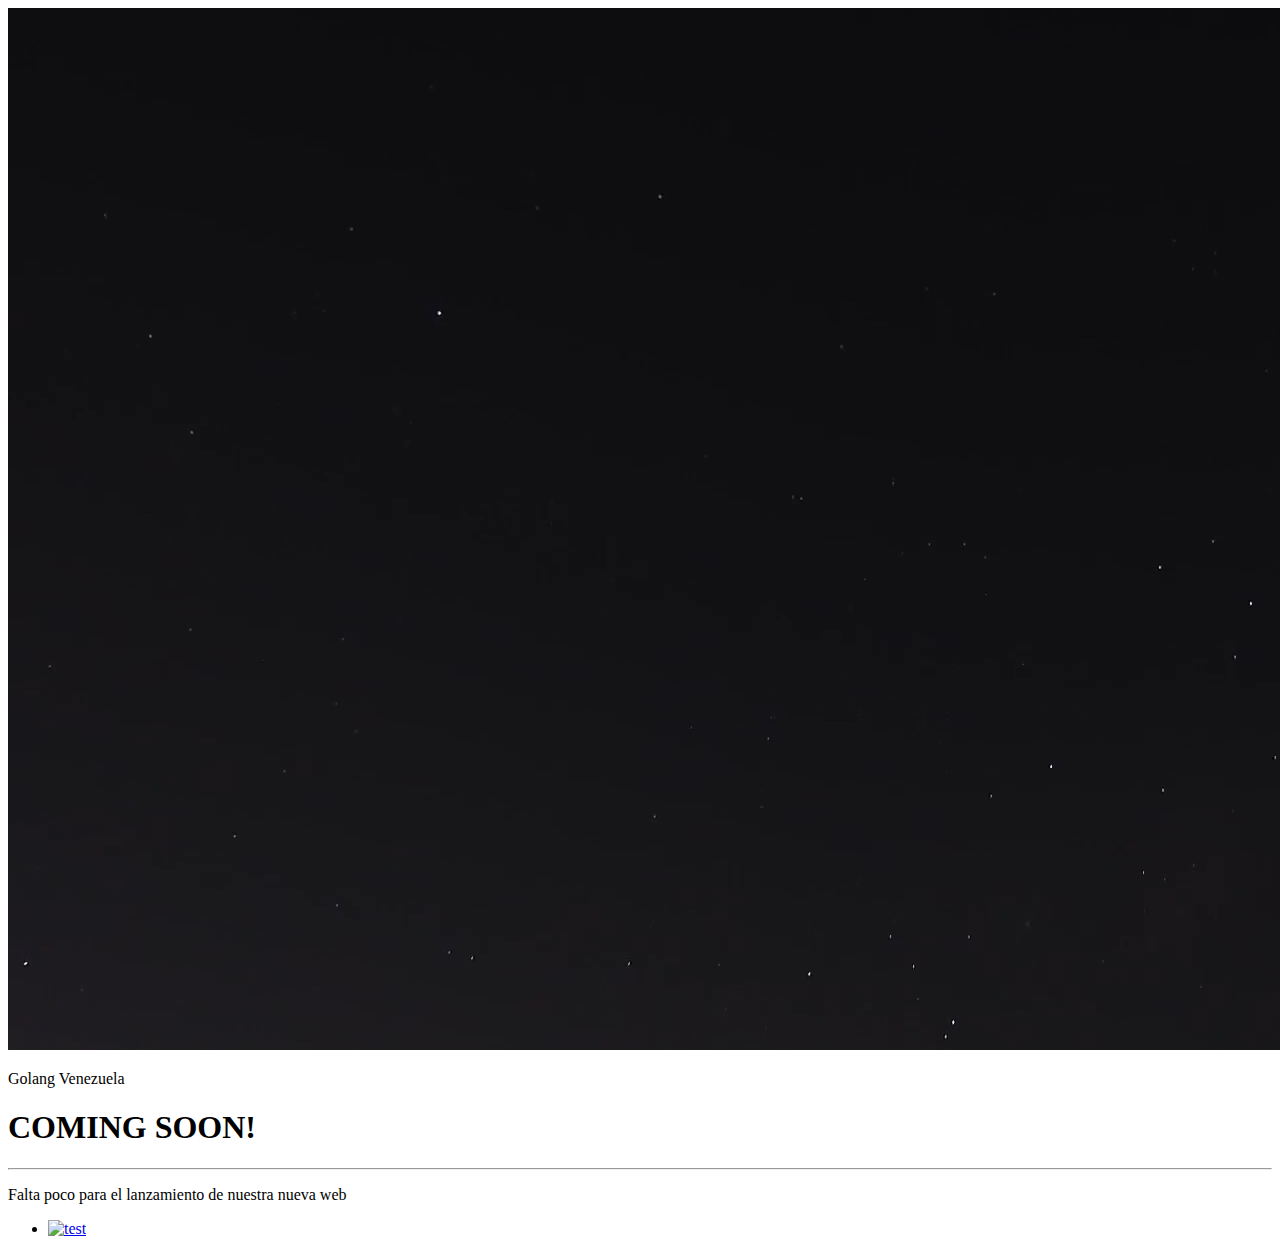
==== public/index.html @ 9b9f93f2 "Merge pull request #3 from Golang-Venezuela/feat/comming_soon_background" ====
<!DOCTYPE html>
<html lang="en">
<head>
	<meta name="generator" content="Hugo 0.143.1">
    <meta charset="UTF-8">
    <meta name="viewport" content="width=device-width, initial-scale=1.0">
    <title>Golang Venezuela</title>
    <link rel="canonical" href="https://golang-ve.github.io/">
    
        <link rel="icon" type="image/x-icon" href="/favicon.ico">
    
    <link rel="stylesheet" href="/css/styles.css">
    <script async src="https://platform.twitter.com/widgets.js" charset="utf-8"></script>
</head>
    <div class="bgimg">
        <video autoplay muted loop poster="poster.jpg">
            
                <source src="bg.mp4" type="video/mp4">
            
        </video>
        
        <div class="topleft">
            
                <p>Golang Venezuela</p>
            
        </div>
        <div class="middle">
            
                <h1>COMING SOON!</h1>
            
            <hr>
            <p id="demo"></p>
            <div id="countdown" data-release="March 3, 2025"></div>
        </div>
        <div class="bottomleft">
            <p>
            Falta poco para el lanzamiento de nuestra nueva web</p>
        </div>
    </div>
    <div class="left">
        
        <section class="social-icons">
            <ul class="social-icons-list">
                
                <li class="social-icon">
                    
                    <a href="https://github.com/Golang-Venezuela"
                       >
                        <img src="https://golang-ve.github.io//svg/icons/github.svg" alt="test" />
                    </a>
                </li>
                
            </ul>
        </section>
        
    </div>
        <script src="/js/script.js"></script>

</html>
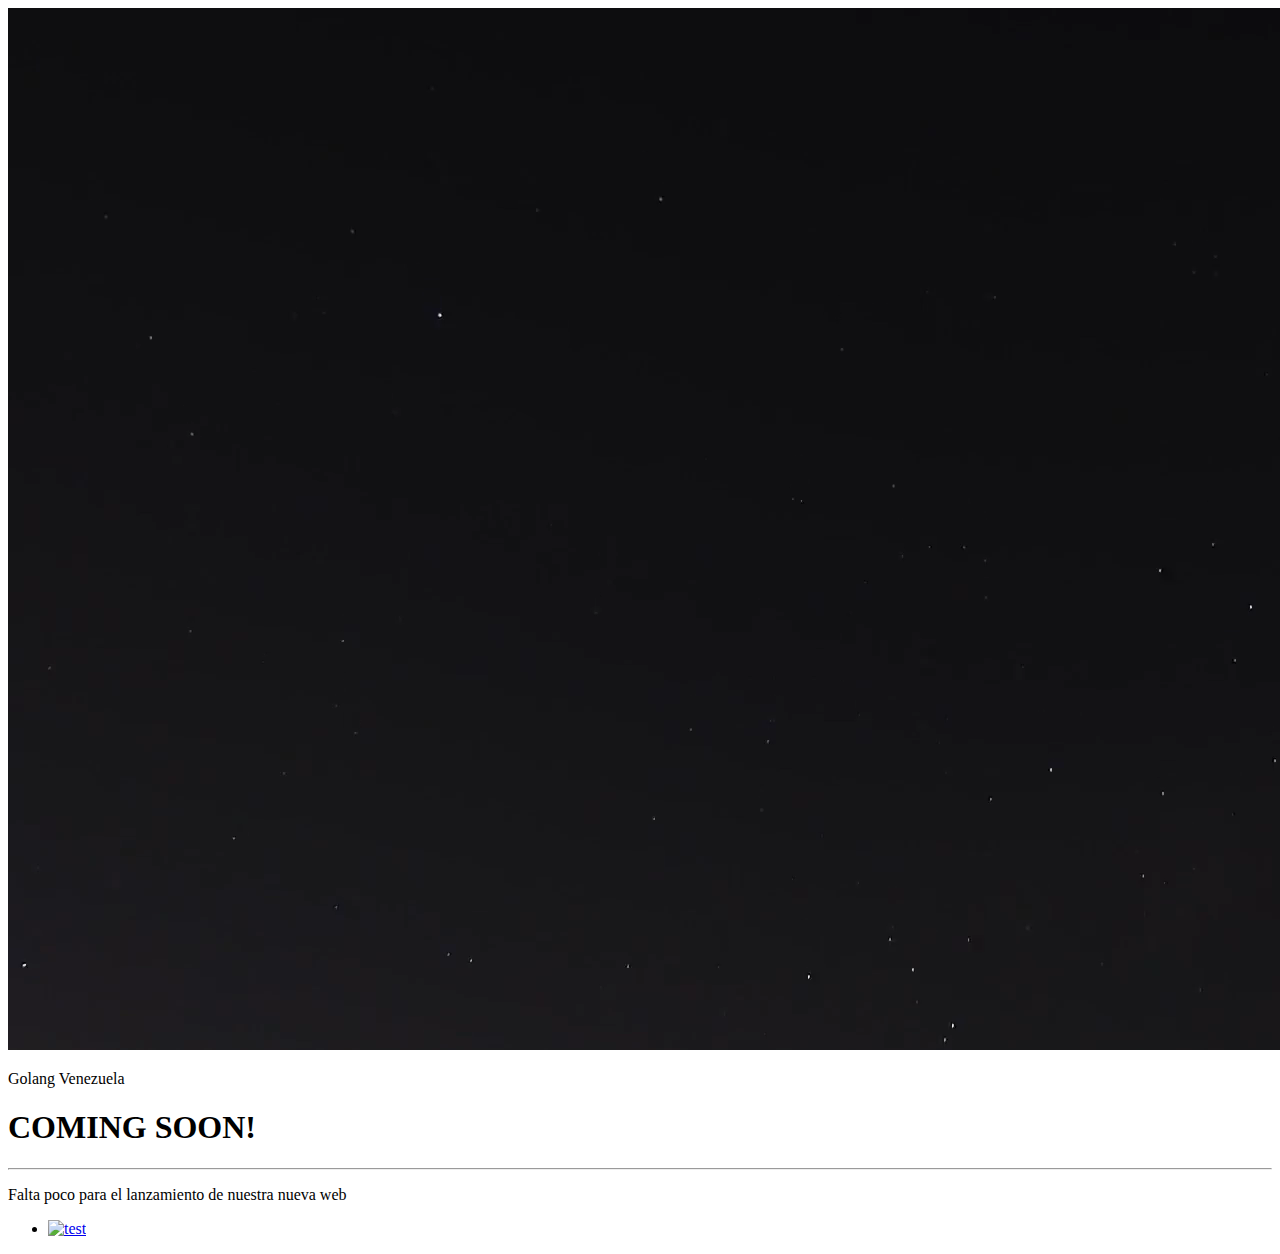
==== commit 6b46d7f2: "chore: add many favicons" ====
--- a/public/index.html
+++ b/public/index.html
@@ -7,7 +7,11 @@
     <title>Golang Venezuela</title>
     <link rel="canonical" href="https://golang-ve.github.io/">
     
-        <link rel="icon" type="image/x-icon" href="/favicon.ico">
+    <link rel="icon" type="image/x-icon" href="/favicon.ico">
+    <link rel="apple-touch-icon" sizes="180x180" href="/apple-touch-icon.png">
+    <link rel="icon" type="image/png" sizes="32x32" href="/favicon-32x32.png">
+    <link rel="icon" type="image/png" sizes="16x16" href="/favicon-16x16.png">
+    <link rel="manifest" href="/site.webmanifest">
     
     <link rel="stylesheet" href="/css/styles.css">
     <script async src="https://platform.twitter.com/widgets.js" charset="utf-8"></script>
